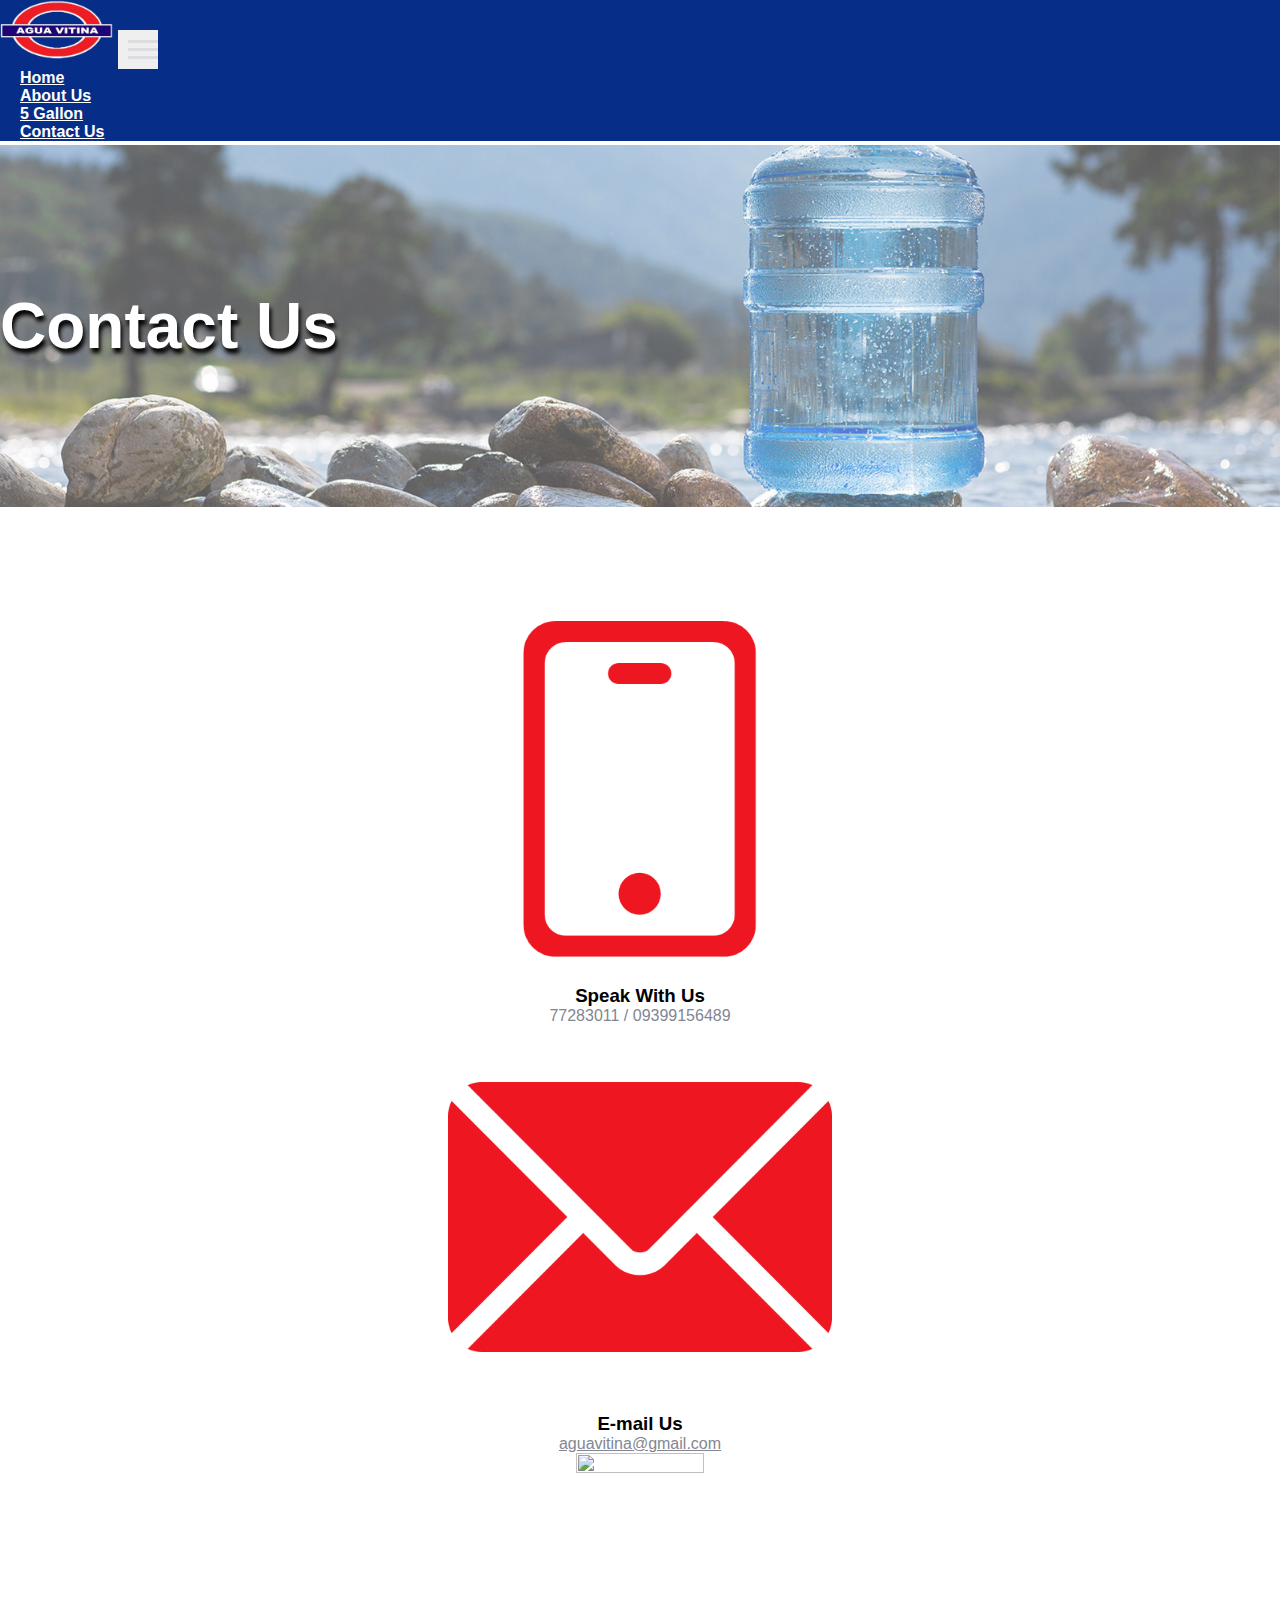
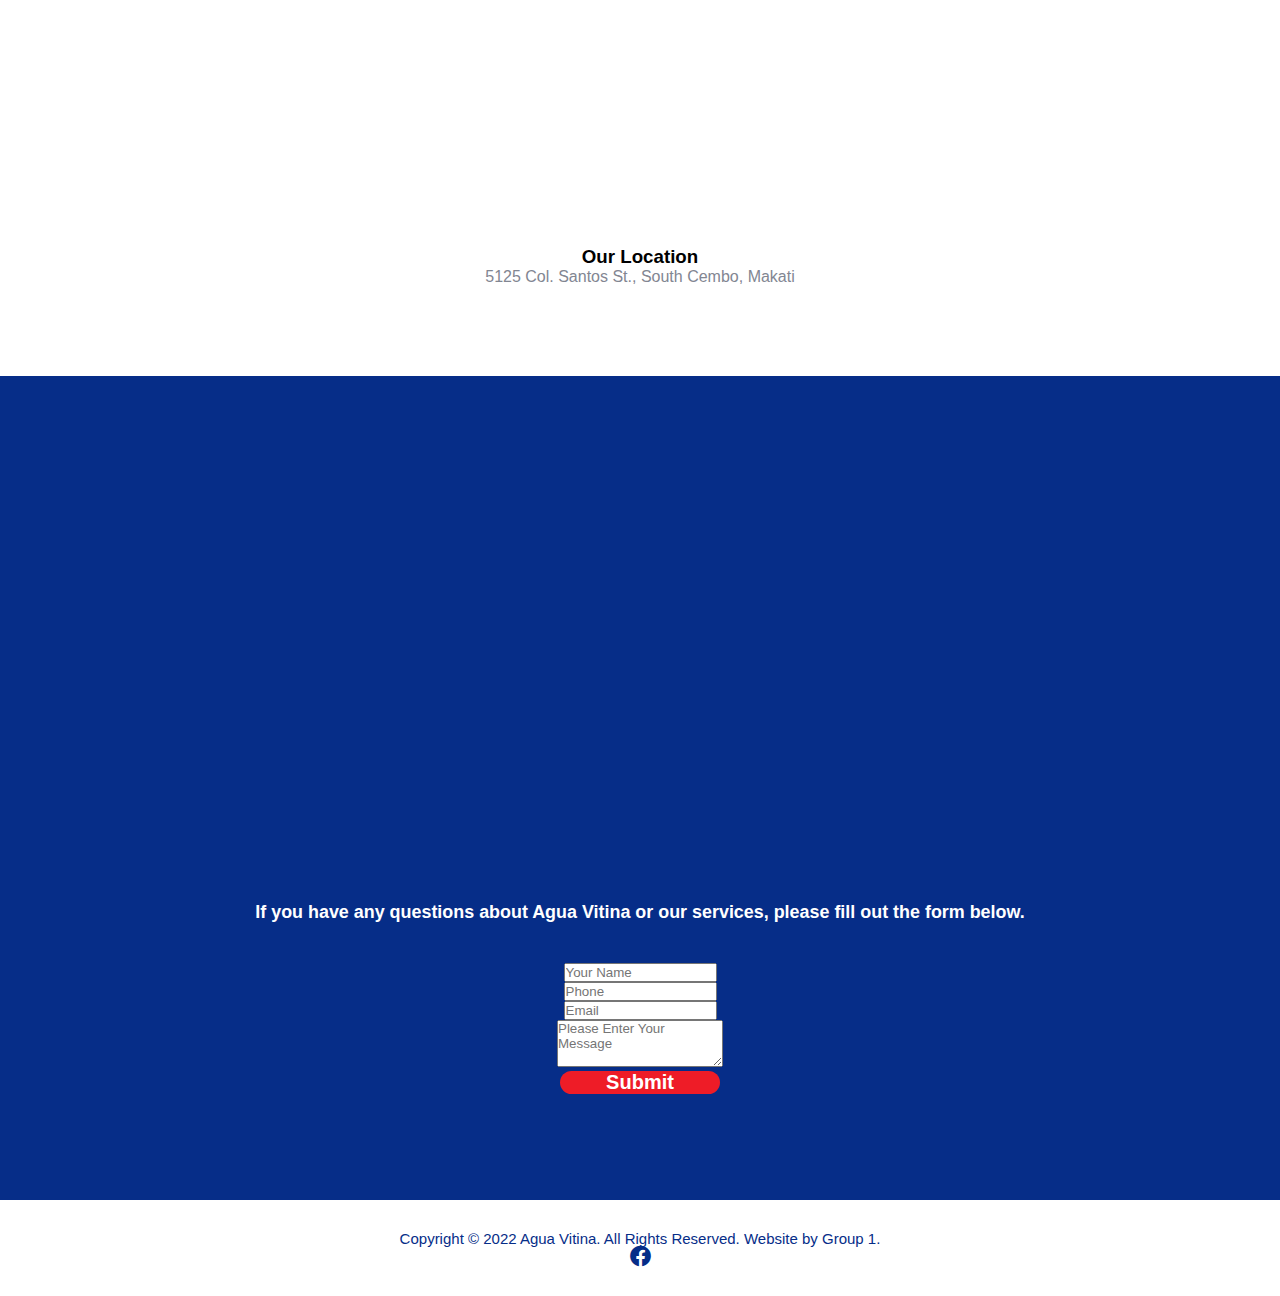
==== contact us.html @ d85c5996 "Added new fiels" ====
<!DOCTYPE html>
<html lang="en">
  <head>
        <meta charset="UTF-8">
        <meta http-equiv="X-UA-Compatible" content="IE=edge">
        <meta name="viewport" content="width=device-width, initial-scale=1, shrink-to-fit=no">
        <link rel="stylesheet" href="https://cdn.jsdelivr.net/npm/bootstrap@4.6.1/dist/css/bootstrap.min.css" integrity="sha384-zCbKRCUGaJDkqS1kPbPd7TveP5iyJE0EjAuZQTgFLD2ylzuqKfdKlfG/eSrtxUkn" crossorigin="anonymous">        <meta name="viewport" content="width=device-width, initial-scale=1">
        <link rel="stylesheet" href="https://stackpath.bootstrapcdn.com/font-awesome/4.7.0/css/font-awesome.min.css">
        <link rel="stylesheet" href="./contact us.css">        <link rel="stylesheet" href="https://cdnjs.cloudflare.com/ajax/libs/font-awesome/5.15.3/css/all.min.css">
        <link rel="stylesheet" href="https://cdnjs.cloudflare.com/ajax/libs/font-awesome/5.15.3/css/all.min.css">

        <link rel="stylesheet" href="./nav.css">
        
        <title>Agua Vitina | Contact Us</title>

  </head>
  <body>

    <nav class="navbar navbar-dark navbar-expand-md my-navbar" id="app-navbar">
      <div class="container-fluid"><a class="navbar-brand" href="./index.html"><img src="./image/agua vitina grayless.png" width="113.4"  id="brand-logo"></img></a>
         
        <button class="navbar-toggler collapsed ml-auto" type="button" data-toggle="collapse" data-target="#navbarTogglerDemo01" aria-controls="navbarTogglerDemo01" aria-expanded="false" aria-label="Toggle navigation">
          <span class="toggler-icon top-bar"></span>
          <span class="toggler-icon middle-bar"></span>
          <span class="toggler-icon bottom-bar"></span>
        </button>

        <div class="collapse navbar-collapse" id="navbarTogglerDemo01">
              <ul class="nav navbar-nav ml-auto">
                  <li class="nav-item" role="presentation"><a class="nav-link" href="./index.html">Home</a></li>
                  <li class="nav-item" role="presentation"><a class="nav-link" href="./about.html">About Us</a></li>
                  <li class="nav-item" role="presentation"><a class="nav-link" href="./gallon2.html">5 Gallon</a></li>
                  <li class="nav-item" role="presentation"><a class="nav-link" href="./contact us.html">Contact Us</a></li>
              </ul>
      </div>
      </div>
  </nav>


    <div class="page-title">
    <div class="container" id="cont1">
      <div class="row-md">
        <div class="col-md-12 text-center">
        <h1>Contact Us</h1>
      </div>
      </div>
    </div>
    </div>

    <div class="container" id="cont2">
      <div class="row">
        <div class="col-md">
          <img class="img-fluid" src="./image/phone.png" width="146.28" height="146.28">
          <h3>Speak With Us</h3>
          <p>77283011 / 09399156489</p>
        </div>

        <div class="col-md">
          <img class="img-fluid" src="./image/email.png" width="146.28" height="146.28">
          <h3>E-mail Us</h3>
          <p><a href="mailto:aguavitina@gmail.com">aguavitina@gmail.com</a></p>
        </div>

        <div class="col-md">
          <img class="img-fluid" src="./image/Loc.png" width="143" height="146.28">
          <h3>Our Location</h3>
          <p>5125 Col. Santos St., South Cembo, Makati</p>
        </div>
      </div>
    </div>

      <div class="form">
        <div class="container" id="cont3">
          <div class="row" id="row3">

            <div class="col-md">
              <iframe frameborder="0" scrolling="no" marginheight="0" marginwidth="0" id="gmap_canvas" src="https://maps.google.com/maps?width=520&amp;height=400&amp;hl=en&amp;q=5125%20Col.%20Santos%20St.,%20South%20Cembo,%20Makati%20General%20Trias+()&amp;t=&amp;z=12&amp;ie=UTF8&amp;iwloc=B&amp;output=embed"></iframe> 
              <a href='https://www.add-map.net/'><span>Google</span></a> 
              <script type='text/javascript' src='https://embedmaps.com/google-maps-authorization/script.js?id=6074b29eebbda1c5f1e34f20ac1ae82d5dc89df2'></script>
            </div>
    
            <div class="col-md">
              <h4>If you have any questions about Agua Vitina or our services, please fill out the form below.</h4>
              
              <form>
                <!-- Name input -->
                <div class="form-outline mb-4">
                  <input type="text" placeholder="Your Name" id="form4Example1" class="form-control" />
                </div>

                <!-- Number input -->
                <div class="form-outline mb-4">
                  <input type="text" placeholder="Phone" id="form4Example1" class="form-control" />
                </div>
              
                <!-- Email input -->
                <div class="form-outline mb-4">
                  <input type="email" placeholder="Email" id="form4Example2" class="form-control" />
                  
                </div>
              
                <!-- Message input -->
                <div class="form-outline mb-4">
                  <textarea class="form-control" placeholder="Please Enter Your Message" id="form4Example3" rows="3"></textarea>
                </div>
       
                <!-- Submit button -->
                <button type="submit" class="btn btn-primary mb-4">Submit</button>
              </form>

            </div>

          </div>
        </div>
          </div>
         
     
          <script
          src="https://code.jquery.com/jquery-3.5.1.js"
          integrity="sha256-QWo7LDvxbWT2tbbQ97B53yJnYU3WhH/C8ycbRAkjPDc="
          crossorigin="anonymous"></script>
          
          <script>
          $(document).ready(function(){
          $(window).scroll(function(){
          if($(window).scrollTop() > 60 ){
          $('.my-navbar').addClass('navbar-scroll');
          }
          else{
          $('.my-navbar').removeClass('navbar-scroll');
          }
          });
          });

          
          
          </script>
     
      
    
          <script src="https://cdn.jsdelivr.net/npm/jquery@3.5.1/dist/jquery.slim.min.js" integrity="sha384-DfXdz2htPH0lsSSs5nCTpuj/zy4C+OGpamoFVy38MVBnE+IbbVYUew+OrCXaRkfj" crossorigin="anonymous"></script>
          <script src="https://cdn.jsdelivr.net/npm/bootstrap@4.6.1/dist/js/bootstrap.bundle.min.js" integrity="sha384-fQybjgWLrvvRgtW6bFlB7jaZrFsaBXjsOMm/tB9LTS58ONXgqbR9W8oWht/amnpF" crossorigin="anonymous"></script>

  </body>
  <footer class="page-footer font-small blue">
    <div class="row">
        <div class="col-md text-left">
            <small>Copyright &copy; 2022 Agua Vitina. All Rights Reserved. Website by Group 1.</small>
        </div>

        <div class="col-md text-right">
            <a href="https://www.facebook.com/agua.vitina">
                <span class="fab fa-facebook fa-lg"></span>
            </a>
        </div>



    </div>

   
  
</footer>


</html>
---- contact us.css ----
*{
    margin: 0;
    padding: 0;
    font-family: 'Gill Sans', 'Gill Sans MT', Calibri, 'Trebuchet MS', sans-serif;
}



.page-title{
    background-image: url(image/page-title.png);
    background-size: cover;
    background-repeat: no-repeat;
    
}

.row-md h1{
    padding: 9rem 0 9rem 0;
    font-size: 5vw;
    font-weight: bold;
    color: white;
    text-shadow: 2px 5px 4px #000000;
   
    
}

.container{
    
    margin-bottom: 10vh;
}

#cont2 .img-fluid{
    height: fit-content;
    width: 10vw;
    min-width: 30%;
    max-width: 40%;
}

#row3{
    margin-top: 10vh;
}

.row{
    text-align: center;

}

.row h3{
    font-weight: bold;
}

.row p, a{
    color: #828692;
}

.form{
    background-color:#062d88 ;
    padding: 1rem;

}

.form .col-md h4{
    color: white;
    font-size: 1.4vw;
    margin-bottom: 40px;
}

.form form button{
    width: 10rem;
    font-size: 20px;
    border-radius: 20px;
    color: white;
    font-weight: bold;
    background-color: #ee1c27;
    border: none;
    
    
    
    
}

#row3 .col-md iframe{
    height: 26rem ;
    width: 33vw;
}


#row3 .col-md a span{
    display: none;
}

.page-footer{
    background-color: white !important;
}
.page-footer .col-md small{
        
    font-size: 15px;
    height: fit-content;
    color: #062d88 !important;
    
    

}

.page-footer .col-md .fab{
    color: #062d88 !important;
    height: auto;
    

}
/*MEDIA QUERIES*/

/* Smartphones (portrait and landscape) ----------- */
@media only screen 
and (min-device-width : 320px) 
and (max-device-width : 480px) {
    .row-md h1{
        font-size: 10vw;
        
    }

    #row3 .col-md iframe{
        height: 27rem ;
        width: 20rem;
    }

    .form .col-md h4{
        color: white;
        
        font-size: 1.2rem;
    }
}


/* iPads (portrait and landscape) ----------- */
@media only screen 
and (min-device-width : 768px) 
and (max-device-width : 1024px) {
    
    #row3 .col-md iframe{
        height: 27rem ;
        width: 22rem;
    }
    .form .col-md h4{
        color: white;
        
        font-size: 2.1vw;
    }
}


/* Desktops and laptops ----------- */
@media only screen 
and (min-width : 1224px) {
/* Styles */
}

/* Large screens ----------- */
@media only screen 
and (min-width : 1824px) {
    #row3 .col-md iframe{
        height: 29rem ;
        width: 27vw;
    }
    .form .col-md h4{
        color: white;
        
        font-size: 1.5vw;
    }
}
---- nav.css ----
*{
    margin: 0;
    padding: 0;
    font-family: 'Gill Sans', 'Gill Sans MT', Calibri, 'Trebuchet MS', sans-serif;
}

.navbar{
    background: #062d88;
    border-bottom: 4px solid white;
    z-index: 2;
    
}

.nav-item{
    padding-right: 2vw;
}

.nav-link{
    font-weight: bold;
}



.navbar-toggler{
    outline: none;
    border: none;
    
}


.navbar-toggler:focus,
.navbar-toggler:active,
.navbar-toggler-icon:focus {
    outline: none !important;
    box-shadow: none !important;
    border: 0 !important;
}

/* Lines of the Toggler */
.toggler-icon{
    width: 30px;
    height: 3px;
    background-color: #ee1c27;
    display: block;
    transition: all 0.2s;
}

/* Adds Space between the lines */
.middle-bar{
    margin: 5px auto;
}

/* State when navbar is opened (START) */
.navbar-toggler .top-bar {
    transform: rotate(45deg);
    transform-origin: 10% 10%;
}

.navbar-toggler .middle-bar {
    opacity: 0;
    filter: alpha(opacity=0);
}

.navbar-toggler .bottom-bar {
    transform: rotate(-45deg);
    transform-origin: 10% 90%;
}
/* State when navbar is opened (END) */

/* State when navbar is collapsed (START) */
.navbar-toggler.collapsed .top-bar {
    transform: rotate(0);
}

.navbar-toggler.collapsed .middle-bar {
    opacity: 1;
    filter: alpha(opacity=100);
}

.navbar-toggler.collapsed .bottom-bar {
    transform: rotate(0);
}
/* State when navbar is collapsed (END) */

/* Color of Toggler when collapsed */
.navbar-toggler.collapsed .toggler-icon {
    background-color: #dbdde1;
}


.nav-item{
    padding-left: 20px;
}

.navbar-toggler{
    padding: 10px 0 10px 10px;

}

.navbar-nav .nav-item .nav-link{
    font-family: Helvetica;
    font-weight: bolder;
    display: inline-block;
    position: relative;
    color: #ffffff;
}

.navbar-nav .nav-item .nav-link:after{
  content: '';
  position: absolute;
  width: 100%;
  transform: scaleX(0);
  height: 2px;
  bottom: 0;
  left: 0;
  background-color: #ee1c27;
  transform-origin: bottom right;
  transition: transform 0.25s ease-out;
}

.navbar-nav .nav-item .nav-link:hover:after{

    transform: scaleX(1);
    transform-origin: bottom left;

}

.navbar-scroll{
	position:fixed;
	top:0;
	left:0;
	width:100%;
	background-color:#062d88;
	padding:5px 20px;
	transition:0.5s;
	animation:scroll 1s 1;
    z-index: 5;
	}

	
	@keyframes scroll{
	0%{transform:translateY(-100%);}
	100%{transform:translateY(0%);}
	}

    @media (max-width: 1000px ) {

        .form h4{
            color: white;
            margin: 5vh 0 5vh 0 ;
            font-size: 4vw;
        }
    
        .navbar-scroll{
            display: none;
            }
        
            
            
    
    
    }


    .page-footer{
        background-color: #062d88;
        padding: 30px;
        
    
    }
    
    .page-footer .col-md small{
        
        font-size: 15px;
        height: fit-content;
        color: white;
        
        
    
    }
    
    .page-footer .col-md .fab{
        color: white;
        height: auto;
        
        
    
    }
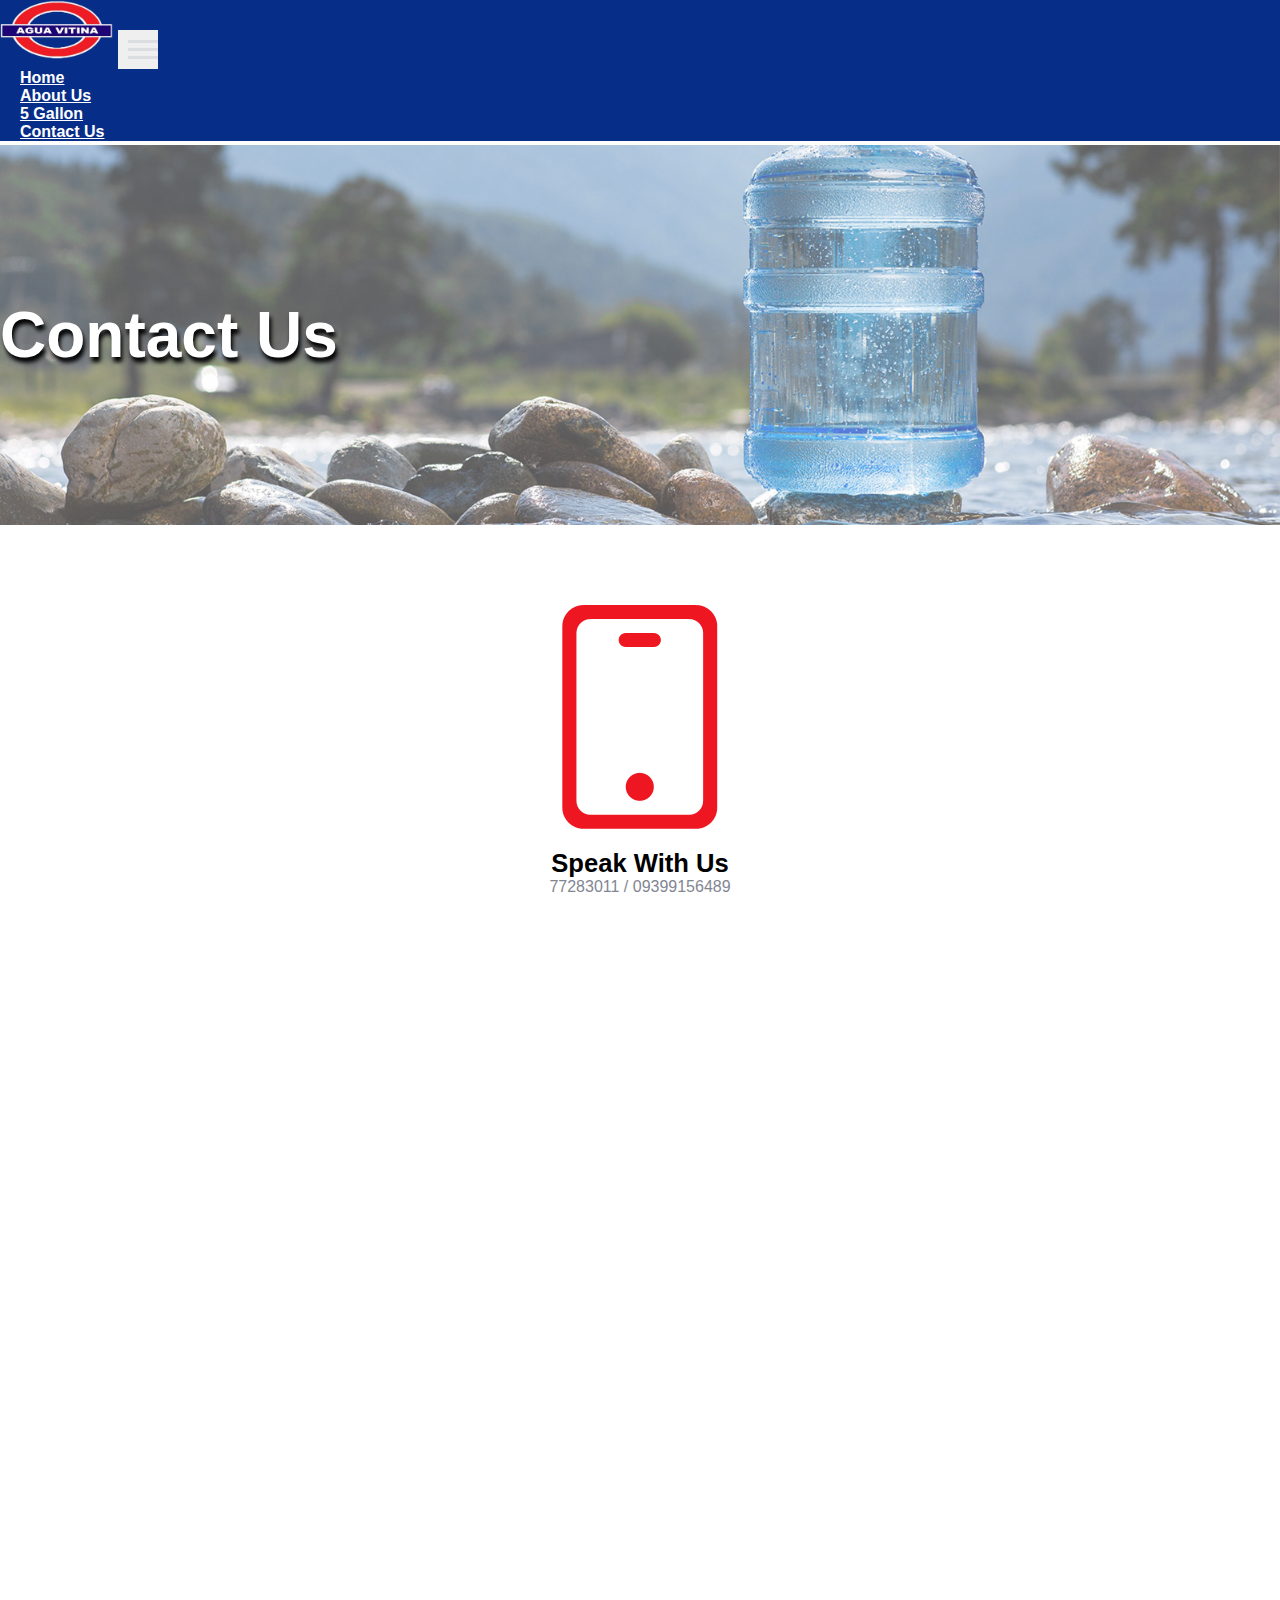
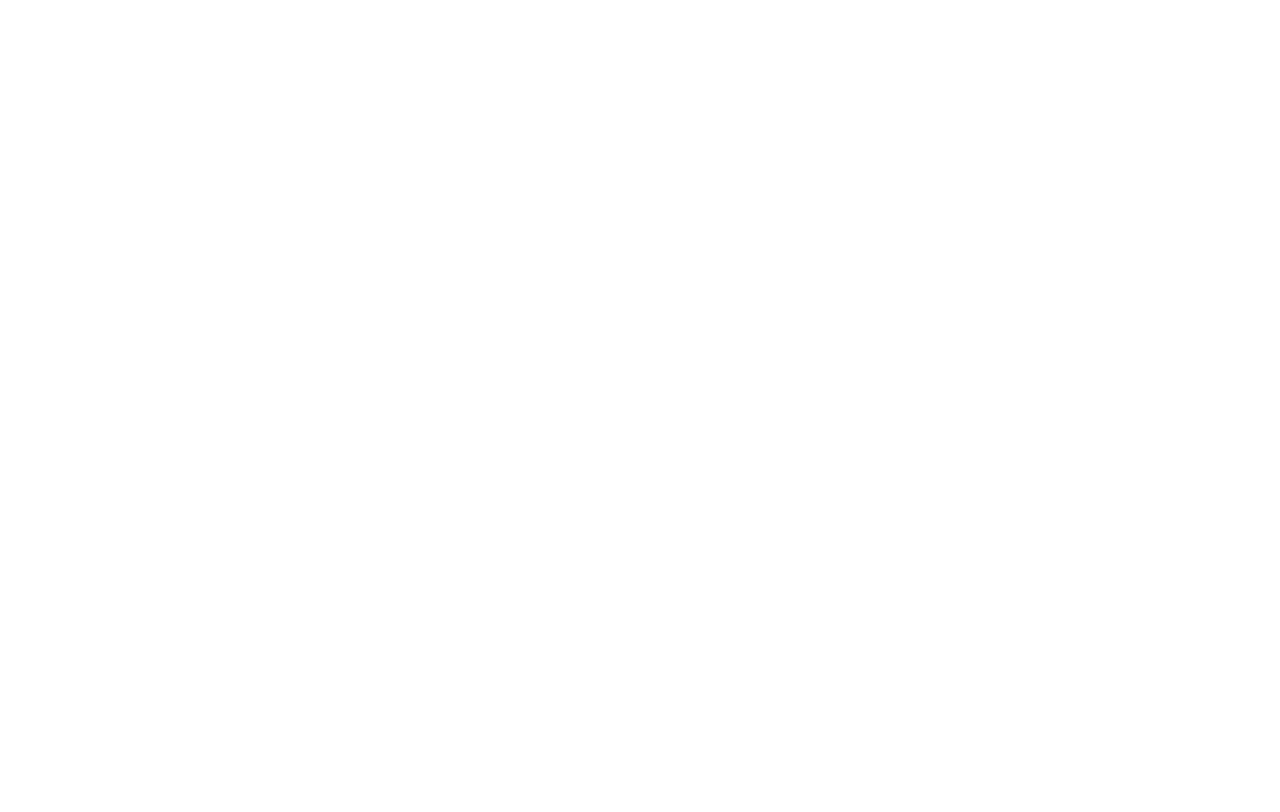
==== commit 5692d5ae: "update" ====
--- a/contact us.html
+++ b/contact us.html
@@ -49,19 +49,19 @@
 
     <div class="container" id="cont2">
       <div class="row">
-        <div class="col-md">
+        <div class="col-md" id="speak">
           <img class="img-fluid" src="./image/phone.png" width="146.28" height="146.28">
           <h3>Speak With Us</h3>
           <p>77283011 / 09399156489</p>
         </div>
 
-        <div class="col-md">
+        <div class="col-md" id="mail">
           <img class="img-fluid" src="./image/email.png" width="146.28" height="146.28">
           <h3>E-mail Us</h3>
           <p><a href="mailto:aguavitina@gmail.com">aguavitina@gmail.com</a></p>
         </div>
 
-        <div class="col-md">
+        <div class="col-md" id="loc">
           <img class="img-fluid" src="./image/Loc.png" width="143" height="146.28">
           <h3>Our Location</h3>
           <p>5125 Col. Santos St., South Cembo, Makati</p>
--- a/contact us.css
+++ b/contact us.css
@@ -4,7 +4,14 @@
     font-family: 'Gill Sans', 'Gill Sans MT', Calibri, 'Trebuchet MS', sans-serif;
 }
 
-
+html,body
+{
+    width: 100%;
+    height: 100%;
+    margin: 0px;
+    padding: 0px;
+    overflow-x: hidden; 
+}
 
 .page-title{
     background-image: url(image/page-title.png);
@@ -14,7 +21,8 @@
 }
 
 .row-md h1{
-    padding: 9rem 0 9rem 0;
+    padding: 17vh 0 17vh 0;
+    
     font-size: 5vw;
     font-weight: bold;
     color: white;
@@ -23,20 +31,22 @@
     
 }
 
-.container{
-    
-    margin-bottom: 10vh;
-}
-
+#cont1{
+    margin-bottom: 4rem;
+}
+
+#cont2{
+    margin-bottom: 4rem;
+}
 #cont2 .img-fluid{
     height: fit-content;
-    width: 10vw;
-    min-width: 30%;
-    max-width: 40%;
+    width: 6vw;
+    min-width: 20%;
+    max-width: 30%;
 }
 
 #row3{
-    margin-top: 10vh;
+    margin: 3rem 0 3rem 0 ;
 }
 
 .row{
@@ -55,6 +65,11 @@
 .form{
     background-color:#062d88 ;
     padding: 1rem;
+
+}
+
+#cont2 h3{
+    font-size: 2vw;
 
 }
 
@@ -115,18 +130,28 @@
 and (max-device-width : 480px) {
     .row-md h1{
         font-size: 10vw;
-        
+    }
+
+    #cont2 .col-md {
+       margin-bottom: 3rem;
     }
 
     #row3 .col-md iframe{
-        height: 27rem ;
-        width: 20rem;
-    }
-
-    .form .col-md h4{
-        color: white;
-        
-        font-size: 1.2rem;
+        height: 22rem ;
+        width: 70vw ;
+       
+    }
+    #cont2{
+        margin-bottom: 1rem;
+    }
+    #cont2 h3{
+        font-size: 6vw;
+    
+    }
+    .form .col-md h4{
+        color: white;
+        font-size: 5vw;
+        margin-bottom: 40px;
     }
 }
 
@@ -137,22 +162,31 @@
 and (max-device-width : 1024px) {
     
     #row3 .col-md iframe{
-        height: 27rem ;
-        width: 22rem;
+        height: 80%;
+        width:fit-content;
     }
     .form .col-md h4{
         color: white;
         
         font-size: 2.1vw;
     }
-}
-
-
-/* Desktops and laptops ----------- */
-@media only screen 
-and (min-width : 1224px) {
-/* Styles */
-}
+
+  
+    .form .col-md h4{
+        color: white;
+        font-size: 2vw;
+        margin: 0 0 40px 0;
+
+    }
+
+    #cont2 h3{
+        font-size: 3vw;
+    
+    }
+}
+
+
+
 
 /* Large screens ----------- */
 @media only screen 
@@ -166,8 +200,13 @@
         
         font-size: 1.5vw;
     }
-}
-
-
-
-
+
+    #cont2 h3{
+        font-size: 1.4vw;
+    
+    }
+}
+
+
+
+
--- a/nav.css
+++ b/nav.css
@@ -14,6 +14,8 @@
 .nav-item{
     padding-right: 2vw;
 }
+
+
 
 .nav-link{
     font-weight: bold;
@@ -187,4 +189,17 @@
     
     }
 
-    +    /* Smartphones (portrait and landscape) ----------- */
+@media only screen 
+and (min-device-width : 320px) 
+and (max-device-width : 480px) {
+/* Styles */
+
+.container-fluid img{
+    width: 25vw;
+
+}
+
+
+}
+
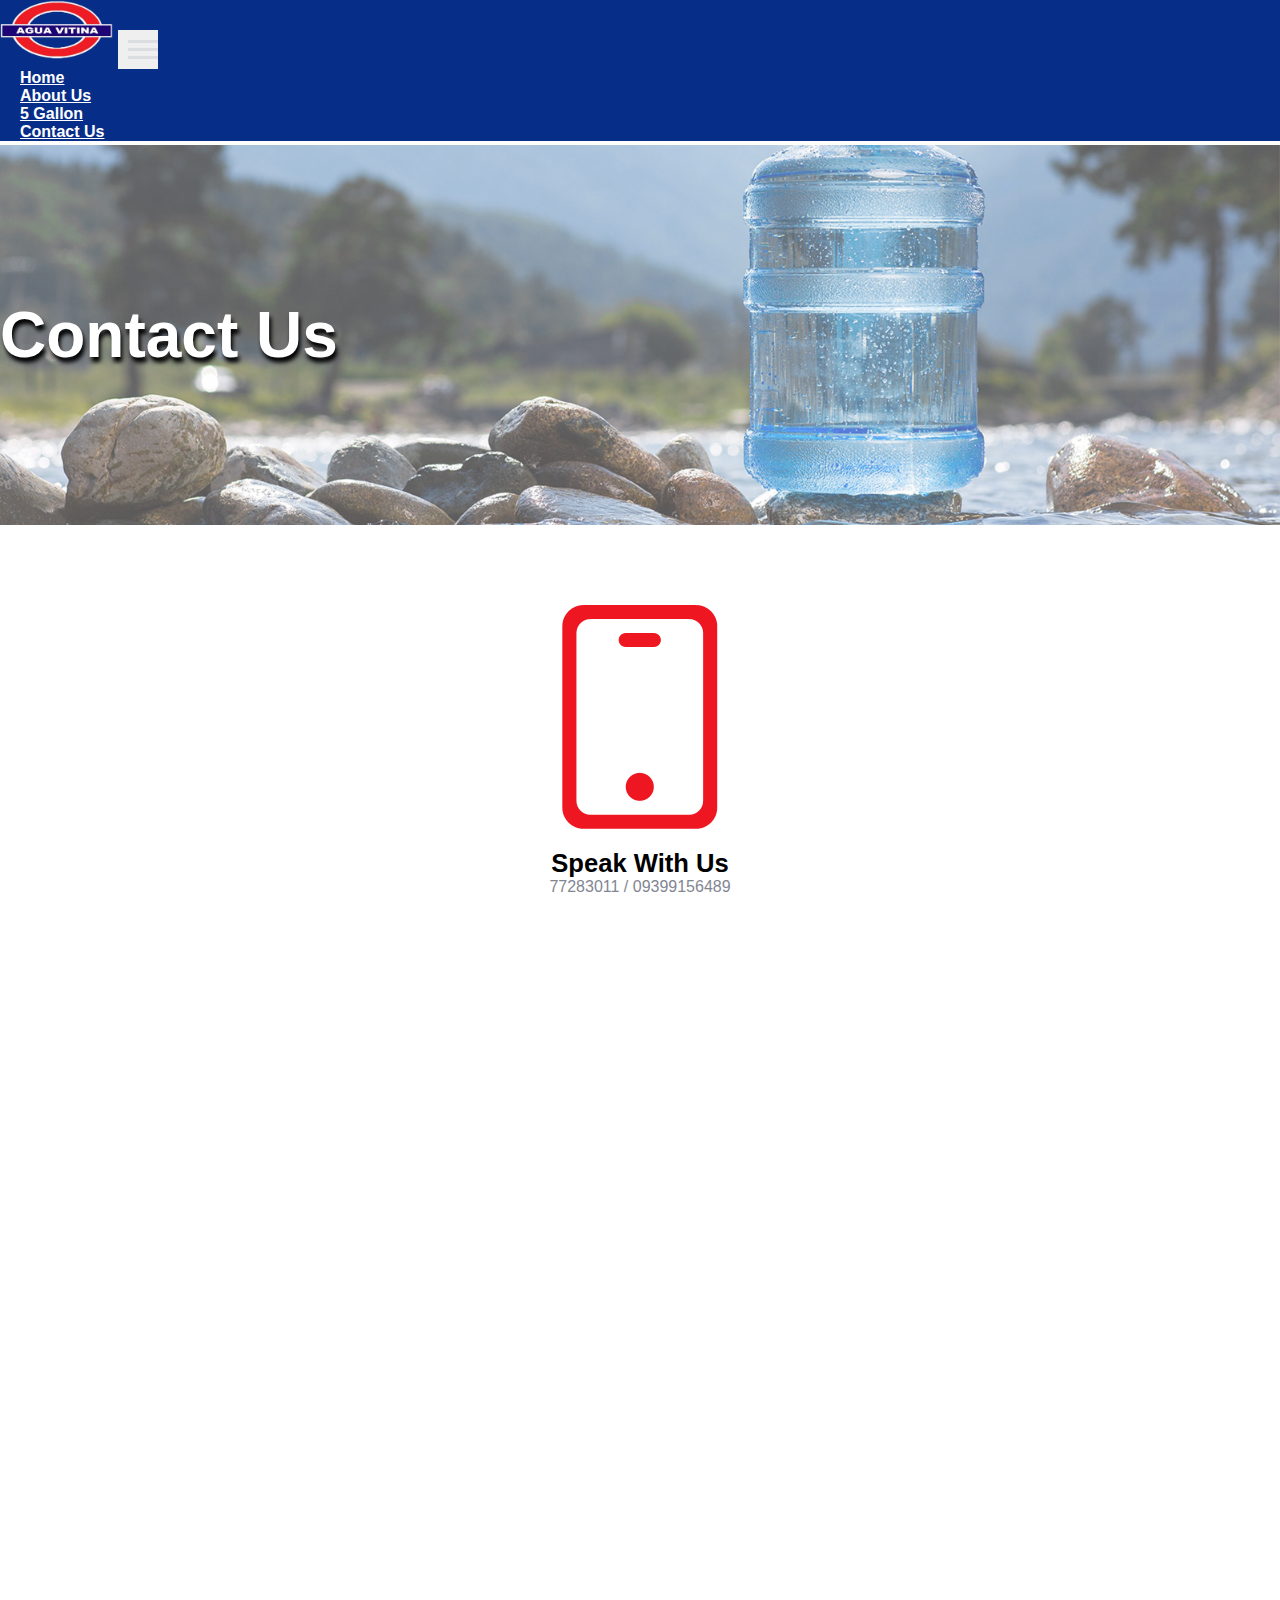
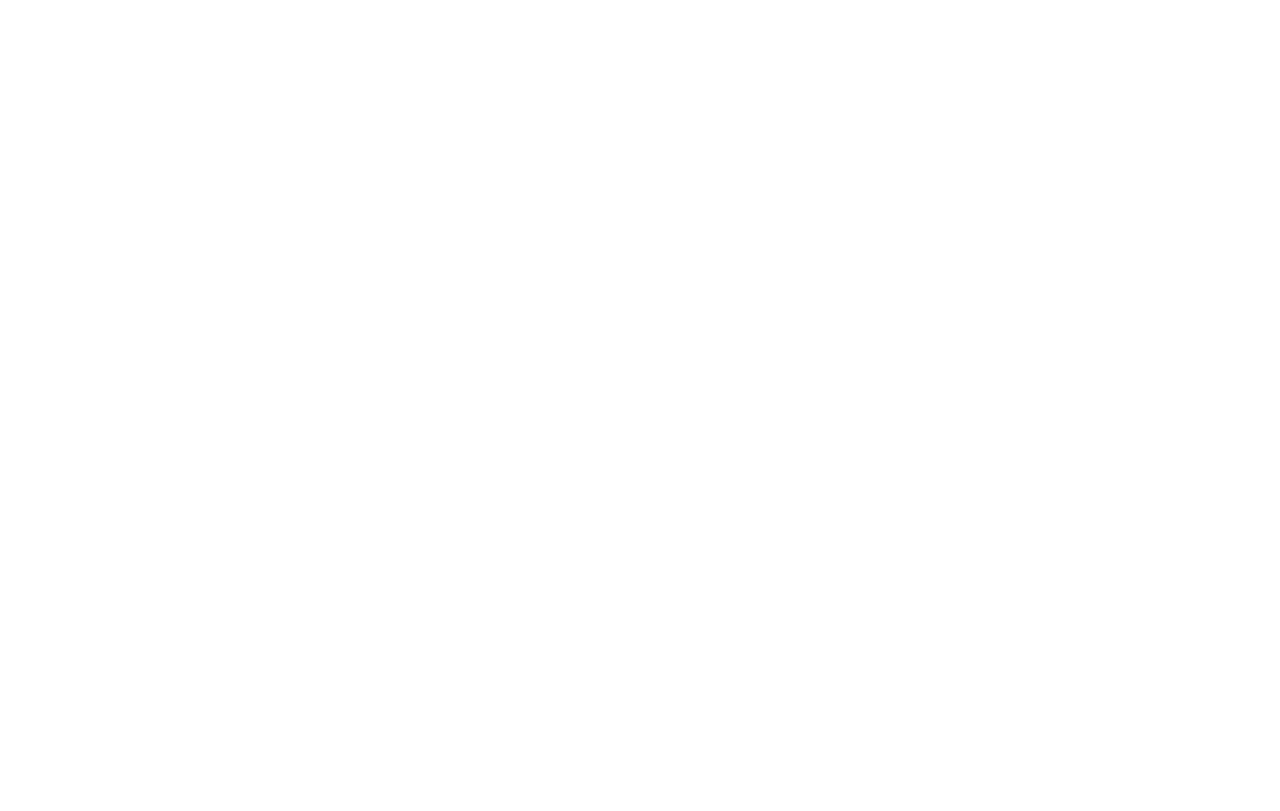
==== commit 57c24201: "added" ====
--- a/contact us.html
+++ b/contact us.html
@@ -62,7 +62,7 @@
         </div>
 
         <div class="col-md" id="loc">
-          <img class="img-fluid" src="./image/Loc.png" width="143" height="146.28">
+          <img class="img-fluid" src="./image/loc.png" width="143" height="146.28">
           <h3>Our Location</h3>
           <p>5125 Col. Santos St., South Cembo, Makati</p>
         </div>
